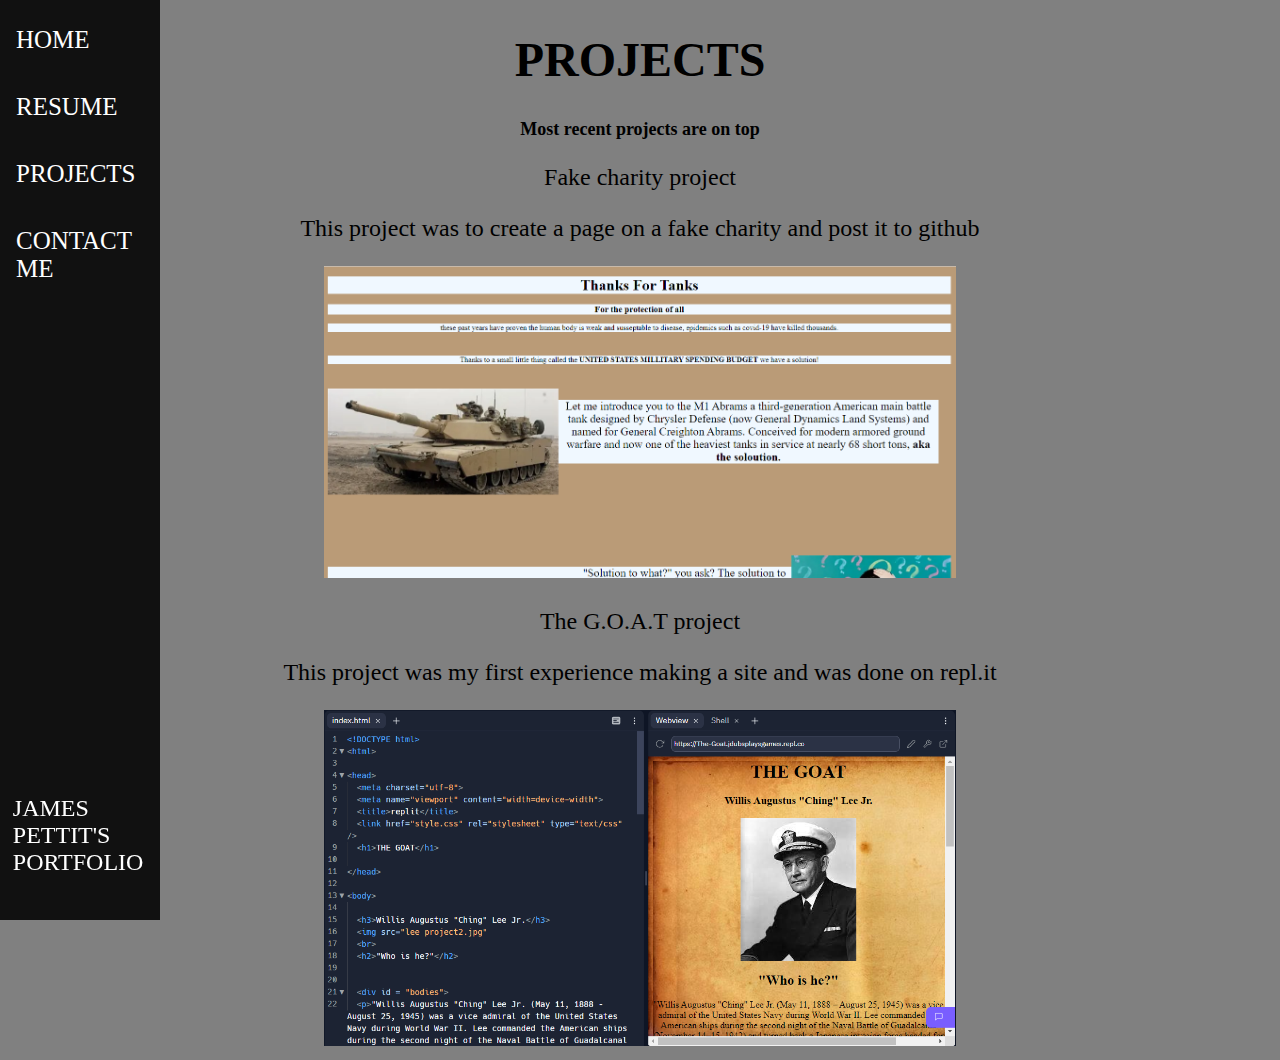
==== index2.html @ a0983cb0 "help me" ====
<!DOCTYPE html>
<head>
  <link href="styles2.css" rel="stylesheet" type="text/css" />
  <meta charset="UTF-8" />
  <meta http-equiv="X-UA-Compatible" content="IE=edge" />
  <meta name="viewport" content="width=device-width, initial-scale=1.0" />
</head>
<body>
  <div class="sidenav">
    <a href="index.html">HOME</a>
    <br />
    <a href="index4.html">RESUME</a>
    <br />
    <a href="index2.html">PROJECTS</a>
    <br />
    <a href="index3.html">CONTACT ME</a>

    <p>JAMES PETTIT'S PORTFOLIO</p>
  </div>
  <div class="title">
    <h1><strong>PROJECTS</strong></h1>
    <h3>Most recent projects are on top</h3>
  </div>
  <div class="project-2">
    <p>Fake charity project</p>
    <p>
      This project was to create a page on a fake charity and post it to github
    </p>
    <a href="https://jdumbs.github.io/charity_pro/"
      ><img src="images/Screenshot (25).png"
    /></a>
  </div>
  <div class="project-1">
    <p>The G.O.A.T project</p>
    <p>
      This project was my first experience making a site and was done on repl.it
    </p>
    <a href="https://replit.com/@JDUBSplaysgames/The-Goat#index.html"><img src="images/Screenshot (26).png"></a>
  </div>
</body>
---- styles2.css ----
index2.html,
body {
  font-size: x-large;
  background-color: grey;
}
h1 {
  text-align: center;
}
h3 {
  text-align: center;
  font-size: large;
}
.info {
  text-align: center;
}
/* The sidebar menu */
.sidenav {
  height: 100%; /* Full-height: remove this if you want "auto" height */
  width: 160px; /* Set the width of the sidebar */
  position: fixed; /* Fixed Sidebar (stay in place on scroll) */
  z-index: 1; /* Stay on top */
  top: 0; /* Stay at the top */
  left: 0;
  background-color: #111; /* Black */
  overflow-x: hidden; /* Disable horizontal scroll */
  padding-top: 20px;
}
.sidenav p {
  color: white;
  padding-left: 1%;
  padding-right: 90%;
  position: fixed;
  bottom: 0%;
}
/* The navigation menu links */
.sidenav a {
  padding: 6px 8px 6px 16px;
  text-decoration: none;
  font-size: 25px;
  color: white;
  display: block;
}

/* When you mouse over the navigation links, change their color */
.sidenav a:hover {
  color: dimgray;
}

/* Style page content */
.main {
  margin-left: 160px; /* Same as the width of the sidebar */
  padding: 0px 10px;
}

/* On smaller screens, where height is less than 450px, change the style of the sidebar (less padding and a smaller font size) */
@media screen and (max-height: 450px) {
  .sidenav {
    padding-top: 15px;
  }
  .sidenav a {
    font-size: 18px;
  }
}
.project-2 a img {
  padding-left: 25%;
  width: 50%;
  height: 50%;
}
.project-2 p {
  text-align: center;
}
.project-1 a img {
  padding-left: 25%;
  width: 50%;
  height: 50%;
}
.project-1 p {
  text-align: center;
}
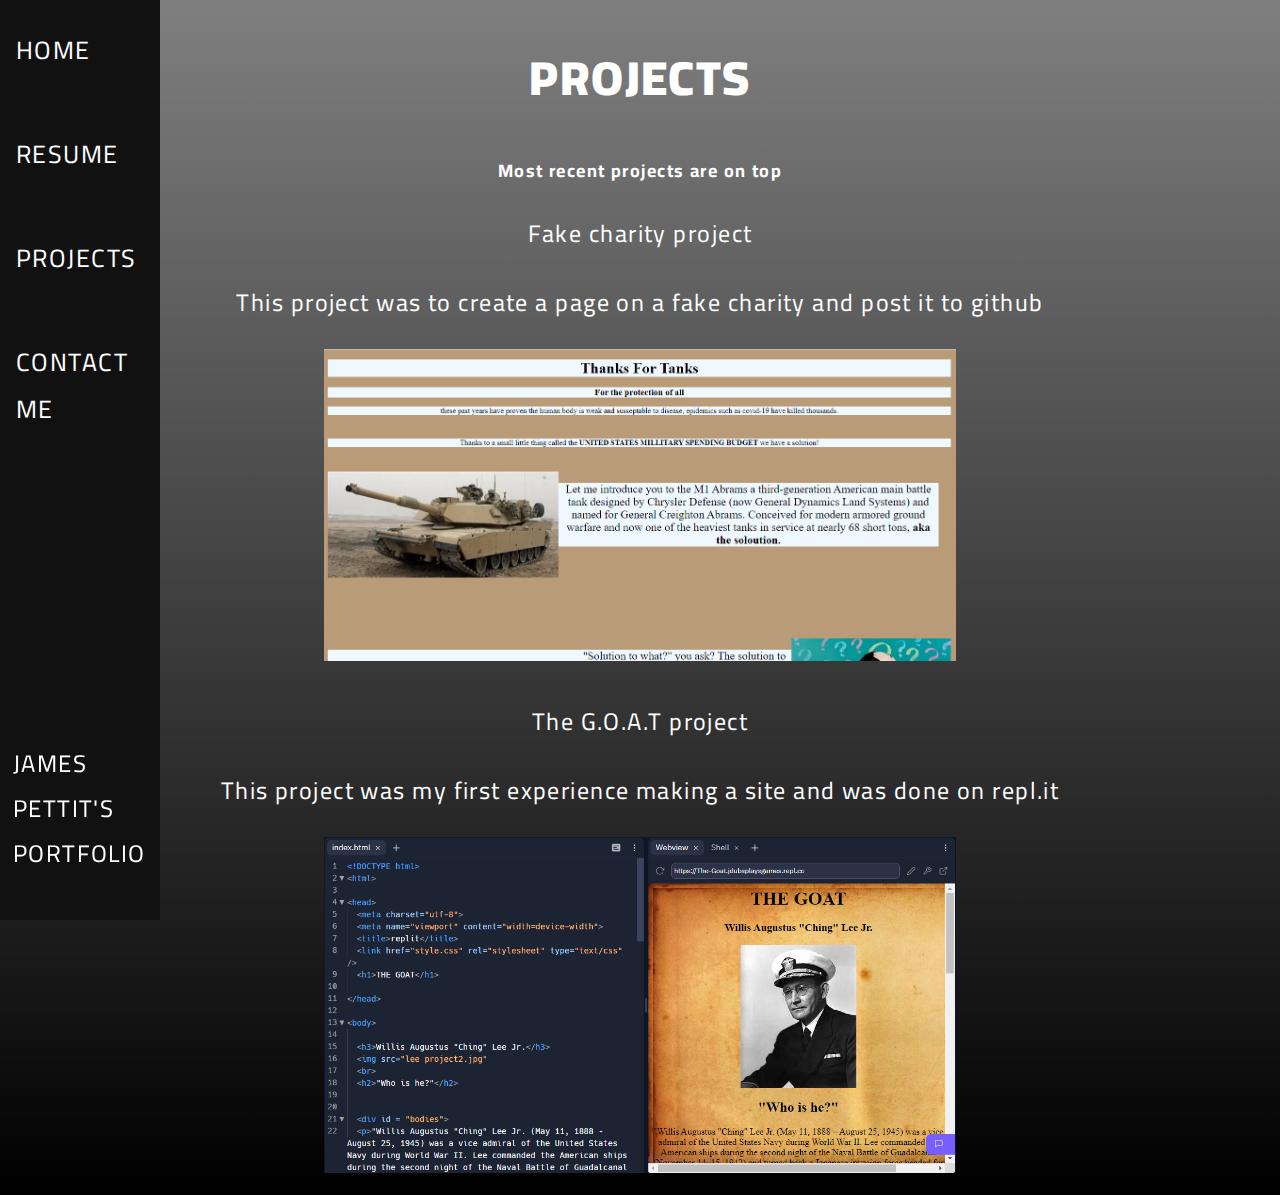
==== commit 29e09cde: "def done now" ====
--- a/index2.html
+++ b/index2.html
@@ -1,9 +1,15 @@
 <!DOCTYPE html>
+<html>
 <head>
   <link href="styles2.css" rel="stylesheet" type="text/css" />
   <meta charset="UTF-8" />
   <meta http-equiv="X-UA-Compatible" content="IE=edge" />
   <meta name="viewport" content="width=device-width, initial-scale=1.0" />
+  <title>Projects</title>
+  <link rel="icon" href="images/jw-6.png" />
+  <link rel="preconnect" href="https://fonts.googleapis.com">
+<link rel="preconnect" href="https://fonts.gstatic.com" crossorigin>
+<link href="https://fonts.googleapis.com/css2?family=Cairo&display=swap" rel="stylesheet">
 </head>
 <body>
   <div class="sidenav">
@@ -38,3 +44,4 @@
     <a href="https://replit.com/@JDUBSplaysgames/The-Goat#index.html"><img src="images/Screenshot (26).png"></a>
   </div>
 </body>
+</html>
--- a/styles2.css
+++ b/styles2.css
@@ -1,7 +1,14 @@
 index2.html,
 body {
   font-size: x-large;
-  background-color: grey;
+  background: linear-gradient(rgba(0, 0, 0, 0.5), rgba(0, 0, 0, 5)),
+    url(images/pexels-felix-mittermeier-956999.jpg) center no-repeat;
+  background-size: cover;
+}
+* {
+  color: white;
+  letter-spacing: 0.09rem;
+  font-family: 'Cairo', sans-serif;
 }
 h1 {
   text-align: center;
@@ -53,12 +60,16 @@
 }
 
 /* On smaller screens, where height is less than 450px, change the style of the sidebar (less padding and a smaller font size) */
-@media screen and (max-height: 450px) {
+@media screen and (max-width: 450px) {
   .sidenav {
     padding-top: 15px;
+    width: 90px;
   }
   .sidenav a {
-    font-size: 18px;
+    font-size: x-small;
+  }
+  .sidenav p {
+    font-size: small;
   }
 }
 .project-2 a img {
@@ -77,3 +88,35 @@
 .project-1 p {
   text-align: center;
 }
+@media screen and (max-width: 450px) {
+  .project-2 a img {
+    padding-left: 23%;
+    width: 75%;
+    height: 75%;
+  }
+  .project-2 p {
+    text-align: center;
+    padding-left: 25%;
+  }
+  .project-1 a img {
+    padding-left: 23%;
+    width: 75%;
+    height: 75%;
+  }
+  .project-1 p {
+    text-align: center;
+    padding-left: 20%;
+  }
+  h1 {
+    text-align: center;
+    padding-left: 20%;
+  }
+  h3 {
+    text-align: center;
+    font-size: large;
+    padding-left: 20%;
+  }
+  .info {
+    text-align: center;
+  }
+}
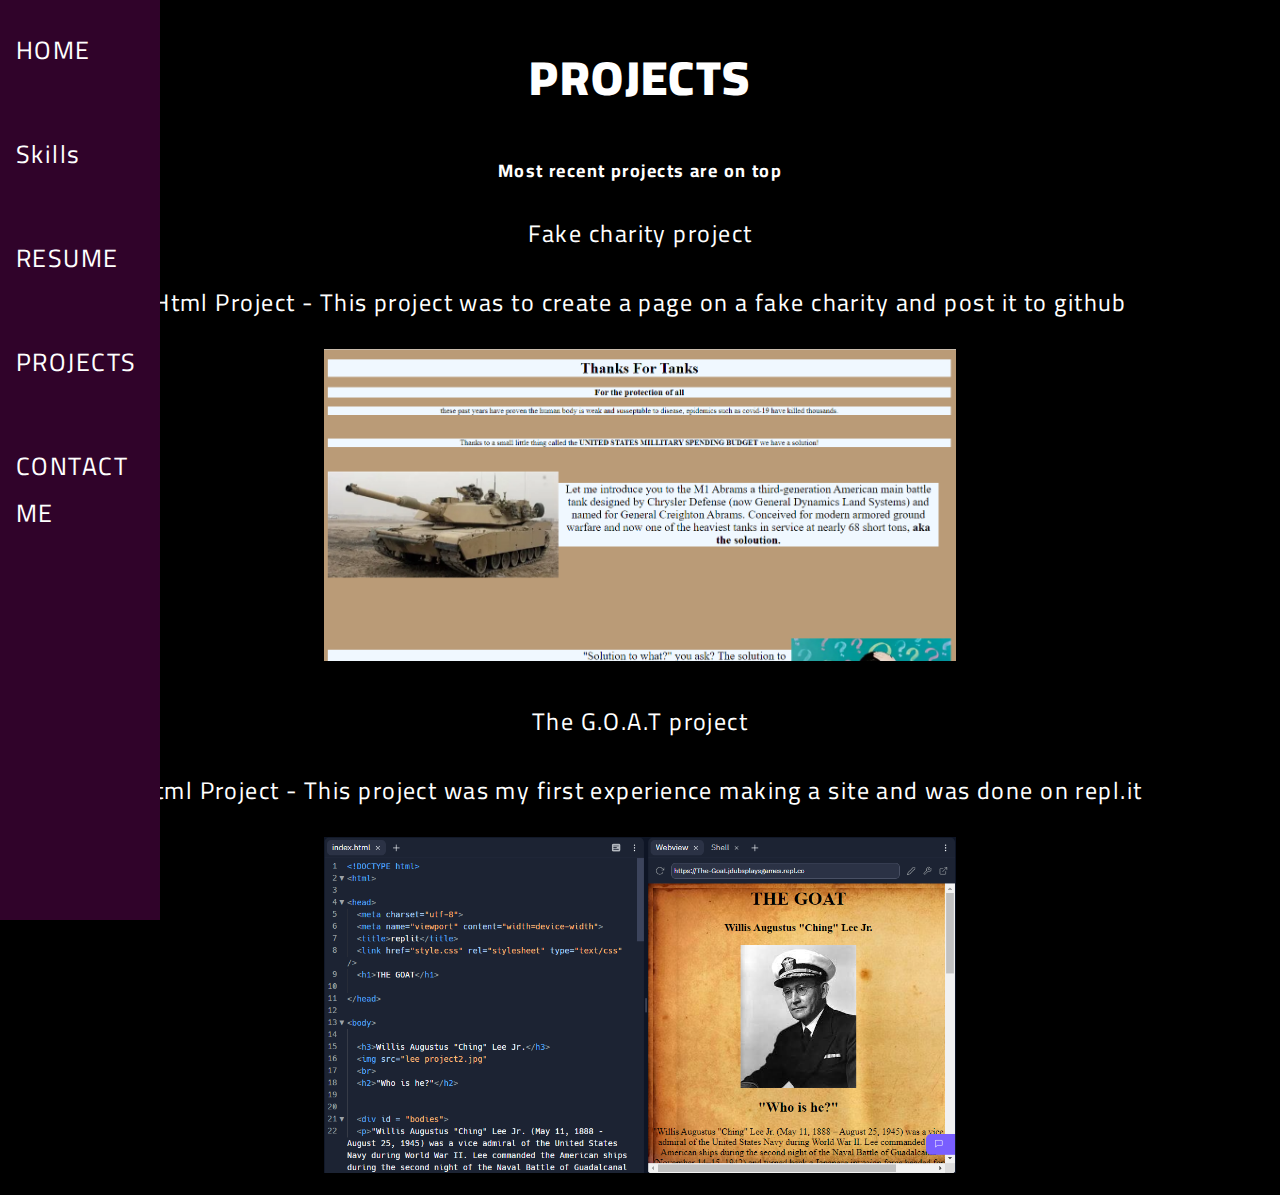
==== commit 18753fa1: "finished" ====
--- a/index2.html
+++ b/index2.html
@@ -15,13 +15,13 @@
   <div class="sidenav">
     <a href="index.html">HOME</a>
     <br />
+    <a href="index5.html">Skills</a>
+      <br />
     <a href="index4.html">RESUME</a>
     <br />
     <a href="index2.html">PROJECTS</a>
     <br />
     <a href="index3.html">CONTACT ME</a>
-
-    <p>JAMES PETTIT'S PORTFOLIO</p>
   </div>
   <div class="title">
     <h1><strong>PROJECTS</strong></h1>
@@ -30,18 +30,17 @@
   <div class="project-2">
     <p>Fake charity project</p>
     <p>
-      This project was to create a page on a fake charity and post it to github
+      Html Project - This project was to create a page on a fake charity and post it to github
     </p>
-    <a href="https://jdumbs.github.io/charity_pro/"
-      ><img src="images/Screenshot (25).png"
+    <a href="https://jdumbs.github.io/charity_pro/" target="blank"><img src="images/Screenshot (25).png"
     /></a>
   </div>
   <div class="project-1">
     <p>The G.O.A.T project</p>
     <p>
-      This project was my first experience making a site and was done on repl.it
+     Html Project - This project was my first experience making a site and was done on repl.it
     </p>
-    <a href="https://replit.com/@JDUBSplaysgames/The-Goat#index.html"><img src="images/Screenshot (26).png"></a>
+    <a href="https://replit.com/@JDUBSplaysgames/The-Goat#index.html" target="blank"><img src="images/Screenshot (26).png"></a>
   </div>
 </body>
 </html>
--- a/styles2.css
+++ b/styles2.css
@@ -8,7 +8,11 @@
 * {
   color: white;
   letter-spacing: 0.09rem;
-  font-family: 'Cairo', sans-serif;
+  font-family: "Cairo", sans-serif;
+}
+html,
+body {
+  background-color: black;
 }
 h1 {
   text-align: center;
@@ -28,7 +32,7 @@
   z-index: 1; /* Stay on top */
   top: 0; /* Stay at the top */
   left: 0;
-  background-color: #111; /* Black */
+  background-color: rgb(48, 3, 42); /* Black */
   overflow-x: hidden; /* Disable horizontal scroll */
   padding-top: 20px;
 }
@@ -63,7 +67,7 @@
 @media screen and (max-width: 450px) {
   .sidenav {
     padding-top: 15px;
-    width: 90px;
+    width: 86px;
   }
   .sidenav a {
     font-size: x-small;
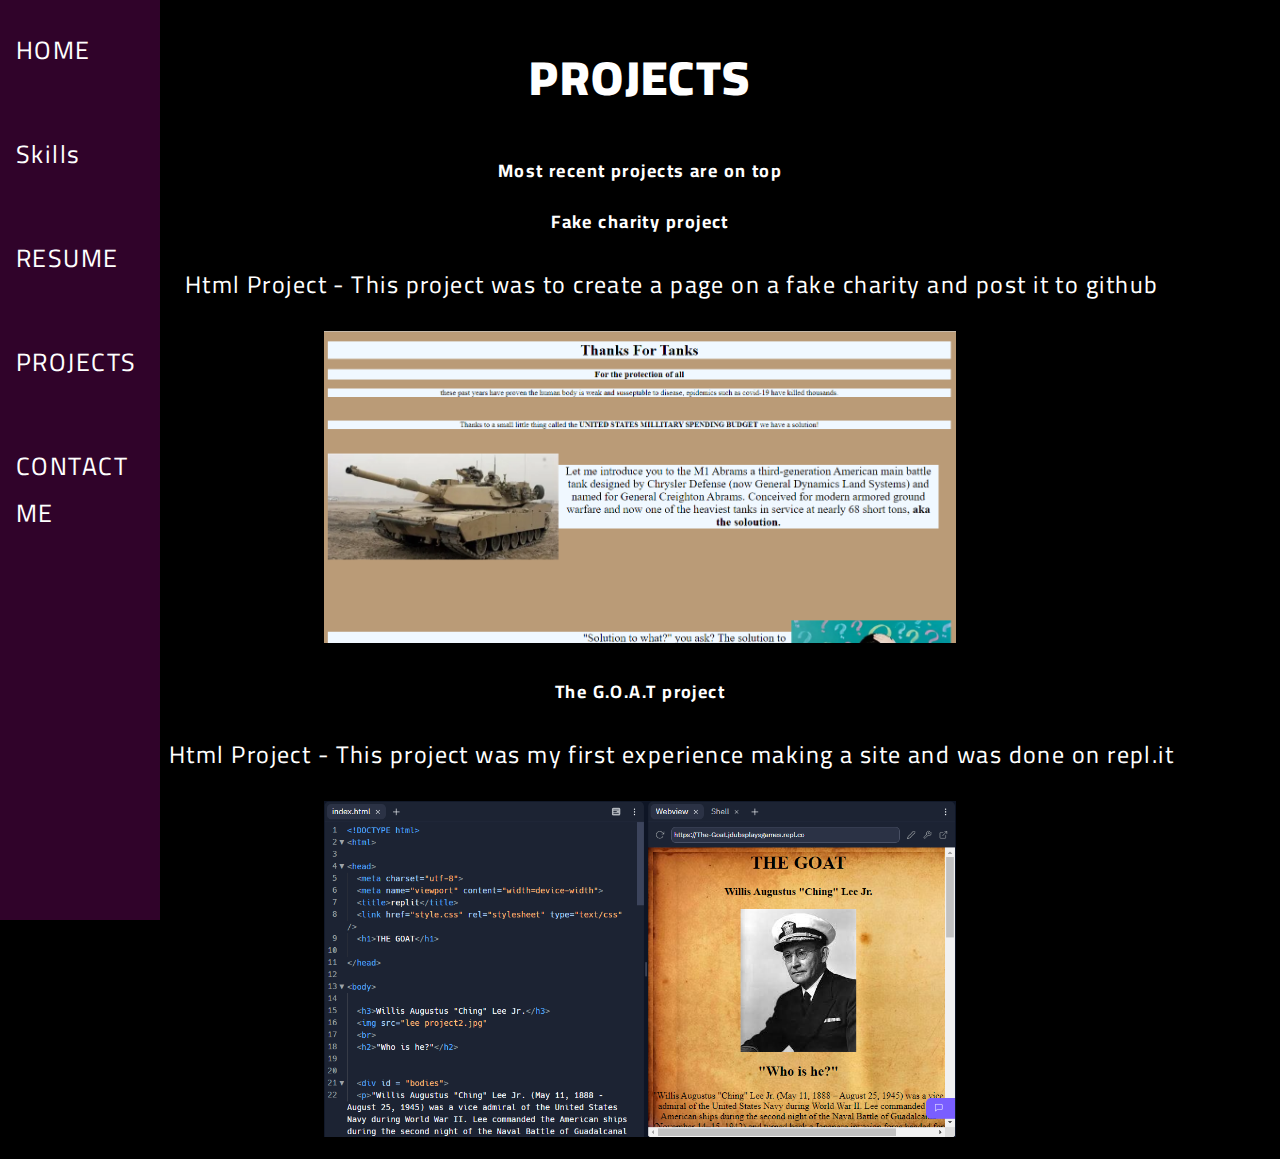
==== commit f9d1fc0d: "finished3" ====
--- a/index2.html
+++ b/index2.html
@@ -28,7 +28,7 @@
     <h3>Most recent projects are on top</h3>
   </div>
   <div class="project-2">
-    <p>Fake charity project</p>
+    <h3>Fake charity project</h3>
     <p>
       Html Project - This project was to create a page on a fake charity and post it to github
     </p>
@@ -36,7 +36,7 @@
     /></a>
   </div>
   <div class="project-1">
-    <p>The G.O.A.T project</p>
+    <h3>The G.O.A.T project</h3>
     <p>
      Html Project - This project was my first experience making a site and was done on repl.it
     </p>
--- a/styles2.css
+++ b/styles2.css
@@ -83,6 +83,7 @@
 }
 .project-2 p {
   text-align: center;
+  padding-left: 5%;
 }
 .project-1 a img {
   padding-left: 25%;
@@ -91,6 +92,7 @@
 }
 .project-1 p {
   text-align: center;
+  padding-left: 5%;
 }
 @media screen and (max-width: 450px) {
   .project-2 a img {
